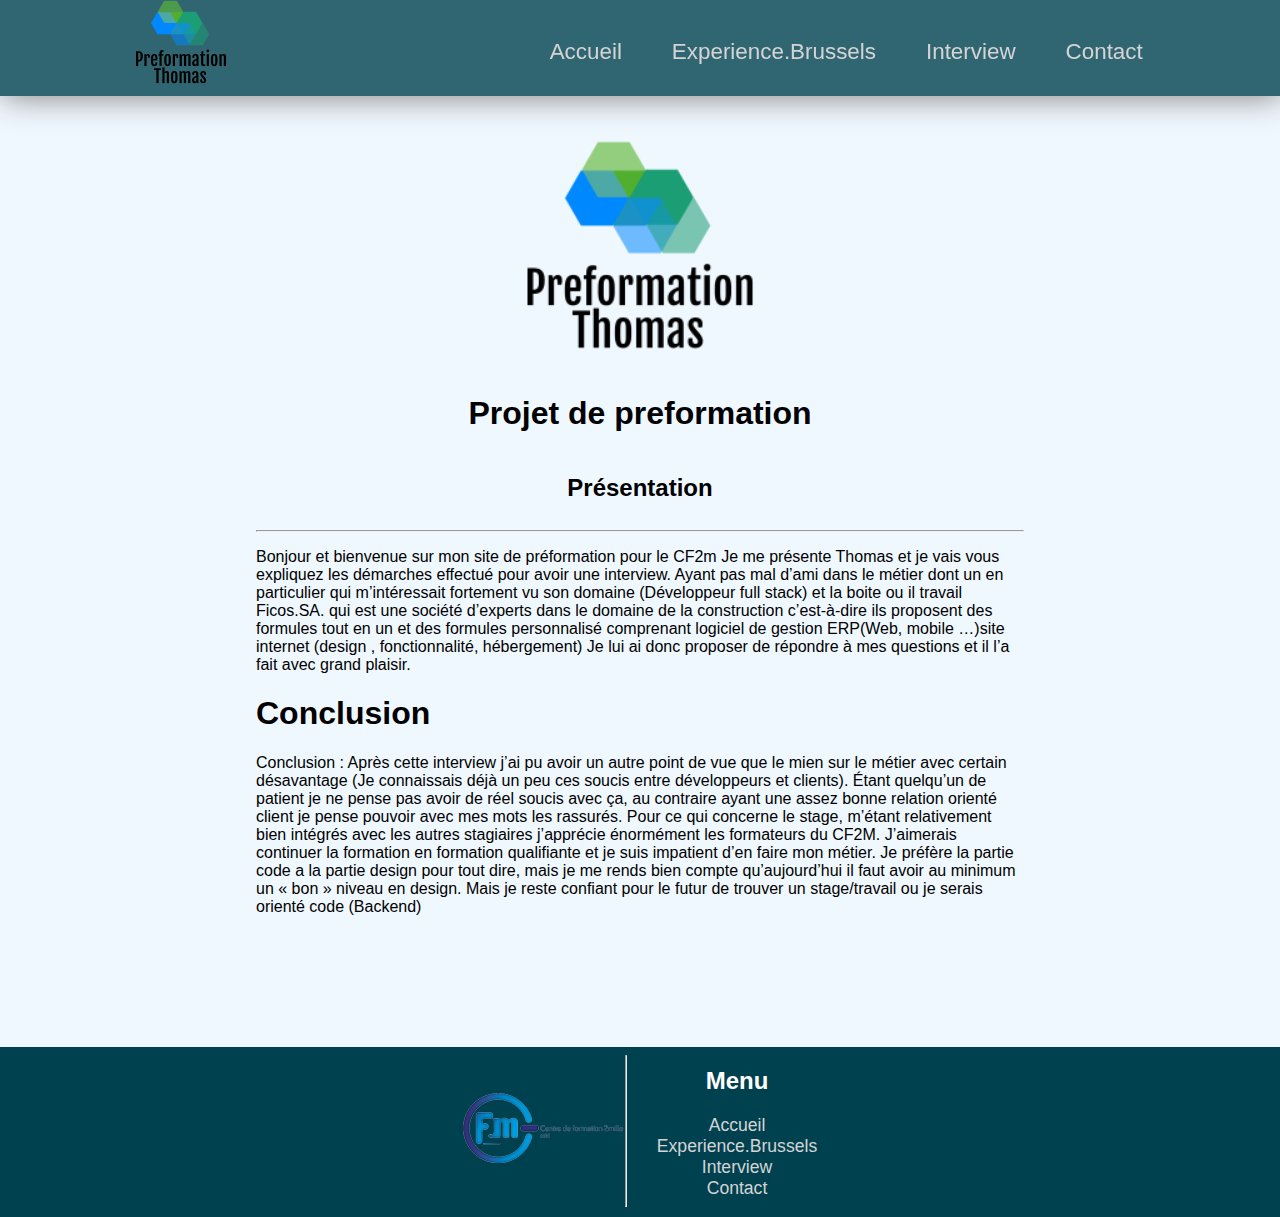
==== index.html @ 0b8b68e7 "first commit" ====
<!DOCTYPE html>
<html lang="en">
<head>
    <meta charset="UTF-8">
    <link href="css/styles.css" rel="stylesheet">
    <link href="https://fonts.googleapis.com/css?family=Pacifico|Permanent+Marker&display=swap" rel="stylesheet">
    <title>Projet Prefo</title>
</head>
<header>

    <div id="nav-bar">
        <div class="Logo-nav">
            <a href="#Acceuil"><img src="image/ecee08f4-add5-40d6-96b8-4cc858d5bb74_200x200.png"> </a>
        </div>
        <nav id=navigation>
            <ul>

                <li id="Acceuil"><a class="texte-nav" href="#">Accueil</a></li>

                <li><a class="texte-nav" href="html/experiencebrussels.html">Experience.Brussels</a></li>
                <li><a class="texte-nav" href="html/interview.html">Interview</a></li>
                <li><a class="texte-nav" href="html/contact.php"> Contact</a></li>
            </ul>

        </nav>
    </div>


</header>
<body>
<div class="contenairs"></div>


<section id="presentation">
    <div class="img-presentation"><img alt="photo" src=" image/ecee08f4-add5-40d6-96b8-4cc858d5bb74_200x200.png"></div>
    <h1>Projet de preformation</h1>
    <h2>Présentation</h2>
    <div id="text-presentation">
        <hr>
        <p>Bonjour et bienvenue sur mon site de préformation pour le CF2m
            Je me présente Thomas et je vais vous expliquez les démarches effectué pour avoir une interview.
            Ayant pas mal d’ami dans le métier dont un en particulier qui m’intéressait fortement vu son domaine (Développeur full stack) et la boite ou il travail Ficos.SA.
            qui est une société d’experts dans le domaine de la construction c’est-à-dire ils proposent des formules tout en un et des formules personnalisé comprenant logiciel de gestion ERP(Web, mobile …)site internet (design , fonctionnalité, hébergement)
            Je lui ai donc proposer de répondre à mes questions et il l’a fait avec grand plaisir.


        </p>
        <h1>Conclusion </h1>
        <p>Conclusion :
            Après cette interview j’ai pu avoir un autre point de vue que le mien sur le métier avec certain désavantage
            (Je connaissais déjà un peu ces soucis entre développeurs et clients).
            Étant quelqu’un de patient je ne pense pas avoir de réel soucis avec ça, au contraire ayant une assez bonne
            relation orienté client je pense pouvoir avec mes mots les rassurés.
            Pour ce qui concerne le stage, m’étant relativement bien intégrés avec les autres stagiaires j’apprécie
            énormément les formateurs du CF2M.
            J’aimerais continuer la formation en formation qualifiante et je suis impatient d’en faire mon métier.
            Je préfère la partie code a la partie design pour tout dire, mais je me rends bien compte qu’aujourd’hui il
            faut avoir au minimum un « bon » niveau en design.
            Mais je reste confiant pour le futur de trouver un stage/travail ou je serais orienté code (Backend)
        </p>

    </div>
</section>
<footer>


    <div id="menufoot">
        <div id="logo-foot">
            <a href="https://www.cf2m.be/"> <img src="image/CF2mlogo.png"></a></div>
        <hr>
        <div id="nav-foot">
            <h2>Menu</h2>
            <ul>
                <li><a href="#">Accueil</a></li>
                <li><a href="html/experiencebrussels.html">Experience.Brussels</a></li>
                <li><a href="html/interview.html">Interview</a></li>
                <li><a href="html/contact.php"> Contact</a></li>


            </ul>
        </div>
    </div>

</footer>

</body>
</html>
---- css/styles.css ----
body {
    font-family: Roboto, sans-serif, Arial;
    background-color: aliceblue;
    position: relative;
    margin: 0;
    min-height: 100%; /* 1 */
    display: flex; /* 2 */
    flex-direction: column; /* 3 */
    overflow-x: hidden;

}


/* Menu de naviguation */
/* Rappel mettre position:fixed */
#nav-bar {
    display: flex;
    justify-content: space-around;
    font-family: Roboto, Arial, serif;
    box-shadow: 2px 2px 30px #888888;
    width: 100%;
    background: rgb(9, 9, 121);
    background: rgba(0, 65, 79, 0.8);
    z-index: 1;
    position: fixed;
    margin-top: -8px;


}

#nav-bar ul {
    display: flex;
    flex-wrap: wrap;


}

#nav-bar li {
    list-style-type: none;
    margin-top: 30px;
    margin-left: 30px;


}

#nav-bar .Logo-nav {
    display: flex;
    justify-content: center;

}

.Logo-nav {
    width: 10%;


}


#nav-bar .texte-nav {
    display: flex;
    text-decoration: none;
    font-size: 1.4rem;
    margin-right: 20px;
    color: #d4d4d5;
    border-top: 1px solid transparent;

}

#nav-bar .texte-nav:hover {

    Color: #00a2bf;
    border-top: 1px solid #00a2bf;
    transition: all ease-in-out .5s;

}

/* Presentation */
#presentation {
    display: flex;
    flex-wrap: wrap;
    flex-direction: column;
    align-items: center;
    animation: SlideDown 1.5s;
    margin-left: 20%;
    margin-right: 20%;
    margin-bottom: 9%;


}


.Logo-nav img {
    width: 100px;
    height: 100px;

}

.Logo-nav img:hover {
    width: 110px;
    height: 110px;
    transition: 0.5s;


}


/* scolling */
html {
    scroll-behavior: smooth;

}


/* Experience.brussels debut */
/* Grande image & texte de l'image */
.slider img {
    width: 100%;
    padding-top: 100px;


}

/* Experience.brussels fin */
/* interview debut*/
#photophp {
    width: 15%;
    border-radius: 15%;
    box-shadow: 2px 2px 200px 2px;


}

#photophp:hover {
    transform: perspective(200px) rotateX(65deg);
    transition: 7s;
}

#interview {
    display: flex;
    flex-direction: column;
    align-items: center;
    animation: SlideDown 1.5s;
    margin-top: 100px;
    font-family: 'Source Serif Pro', serif;

}

#interview p {
    width: 50%;
    justify-content: center;
    font-size: 1.3em;
    text-align: center;

}

#interview h2 {
    font-size: 1.9em;
    width: 50%;
    justify-content: center;
    display: flex;

}

#interview h3 {
    font-size: 1.6em;

}

#interview ul {
    font-size: 1.3em;

}

#lexique {
    display: flex;
    padding-top: 100px;
    border: 5px solid;
    box-shadow: 2px 2px 22px 2px;


}

#brusselexperience {
    display: flex;
    width: 100%;


}

#brusselexperience h1 {
    font-size: 300%;

}

#brusselexperience p {
    width: 50%;
    font-size: 120%;
}

.test-brussel {
    align-items: center;
    display: flex;
    flex-direction: column;


}

.test-brussel h1 {
    font-family: 'Pacifico', cursive;


}

#galerie h1 {
    font-family: 'Pacifico', cursive;
    font-size: 300%;
}

.sous-titre {
    text-decoration: underline;
    font-weight: bold;


}


.contenair-galerie {
    display: flex;
    width: 100%;
    flex-wrap: wrap;
    justify-content: center;


}

.image-galerie img {
    width: 380px;
    height: 300px;

}

#galerie {

    align-items: center;
    display: flex;
    flex-direction: column;
}

.texte-galerie {
    position: absolute;
    width: 380px;
    height: 100px;
    margin-top: -104px;
    background-color: rgba(0, 0, 0, 0.5);
    color: white;
    display: flex;
    justify-content: center;
    align-items: center;
    text-align: center;
    opacity: 0;
    transition: .5s;
    font-family: 'Pacifico', cursive;
}

.image-galerie:hover .texte-galerie {
    opacity: 1;;

}

img.piss {
    width: 60px;
    height: 60px;
    margin-right: -41px;
    margin-left: 5px;


}

.img-galerie {
    width: 200px;
    height: 200px;
    padding-bottom: 50px;
}

/* interview fin */


p {

    color: black;
}

@keyframes SlideDown {
    from {
        transform: translateY(200px);
        opacity: 0;
    }
    to {
        transform: translateY(0);
        opacity: 1;

    }

}

.img-presentation img {
    height: 250px;
    margin-top: 120px;
    border-radius: 25%;


}

.img-presentation:hover {
    transform: perspective(200px) rotateX(65deg);
    transition: 7s;

}

fieldset {
    position: relative;
    margin-left: 75%;
    background-color: rgba(255, 255, 255, 0.8);
    right: 50px;
    bottom: -30px;
    border-color: rgba(255, 255, 255, 0.3);
}


@keyframes spin {
    0% {
        transform: rotate(0deg);
    }
    100% {
        transform: rotate(360deg);
    }


}

iframe {
    width: 100%;
    height: 110%;
    position: absolute;
    top: 13%;
}

#Formulaire {

    padding-top: 110px;
    min-width: 100%;
    margin-bottom: 0;

}

button {
    background-color: #5cabd3;
    border-style: solid;
    border-color: #5cabd3;
    max-width: 30%;
    border-radius: 3px;
    border-width: 10px;
    box-shadow: 1px 3px 3px #4395b9;
    color: white;
    font-weight: bold;

}

button:hover {

    width: 40%;
    transition: .5s;
}

.alert_errors {
    color: white;
    background-color: red;
    width: 75%;
}

.alert_sucess {
    background-color: green;
    color: white;
    width: 60%;
}


footer {
    height: 170px;
    left: 0;
    bottom: 0;
    width: 100%;
    background-color: rgba(0, 65, 79, 1);
    color: white;
    text-align: center;
    display: flex;
    flex-direction: column;

}

footer a {
    text-decoration: none;
    font-size: 1.1em;
    color: #d4d4d5;
}

footer a:hover {

    Color: #00a2bf;
    transition: all ease-in-out .5s;

}

footer p {
    margin: 0;
    padding: 0;

}

#menufoot {
    align-self: center;

}

#menufoot img {
    width: 100%;
}

#menufoot img:hover {
    width: 110%;
    transition: 0.5s;
}

#logo-foot {
    justify-content: center;
    align-items: center;
    display: flex;
}

#foot {
    position: fixed;
    left: 0;
    bottom: 0;
    width: 100%;
    background-color: rgba(0, 65, 79, 1);
    color: white;
    justify-content: center;
    display: flex;
    height: 170px;
}

#menufoot {
    display: flex;
    list-style-type: none;
    justify-content: center;
    background-color: rgba(0, 65, 79, 1);

}

#menufoot ul {
    padding: 0;
    list-style-type: none;
}

#nav-foot {
    padding-left: 30px;
}

/* Style the Image Used to Trigger the Modal */
#img {
    border-radius: 5px;
    cursor: pointer;
    transition: 0.3s;
}

#myImg:hover {
    opacity: 0.7;
}

/* The Modal (background) */
.modal {
    display: none; /* Hidden by default */
    position: fixed; /* Stay in place */
    z-index: 1; /* Sit on top */
    padding-top: 100px; /* Location of the box */
    left: 0;
    top: 0;
    width: 100%; /* Full width */
    height: 100%; /* Full height */
    overflow: auto; /* Enable scroll if needed */
    background-color: rgb(0, 0, 0); /* Fallback color */
    background-color: rgba(0, 0, 0, 0.9); /* Black w/ opacity */
}

/* Modal Content (Image) */
.modal-content {
    margin: auto;
    display: block;
    width: 80%;
    max-width: 700px;
}

/* Caption of Modal Image (Image Text) - Same Width as the Image */
#caption {
    margin: auto;
    display: block;
    width: 80%;
    max-width: 700px;
    text-align: center;
    color: #ccc;
    padding: 10px 0;
    height: 150px;
}

/* Add Animation - Zoom in the Modal */
.modal-content, #caption {
    animation-name: zoom;
    animation-duration: 0.6s;
}

@keyframes zoom {
    from {
        transform: scale(0)
    }
    to {
        transform: scale(1)
    }
}

/* The Close Button */
.close {
    position: absolute;
    top: 15px;
    right: 35px;
    color: #f1f1f1;
    font-size: 40px;
    font-weight: bold;
    transition: 0.3s;
}

.close:hover,
.close:focus {
    color: #bbb;
    text-decoration: none;
    cursor: pointer;
}


@media only screen and (max-width: 700px) {
    .modal-content {
        width: 100%;
    }
}

#logobxl {
    width: 20%;

}

#lienbrussel {
    text-decoration: none;;

}
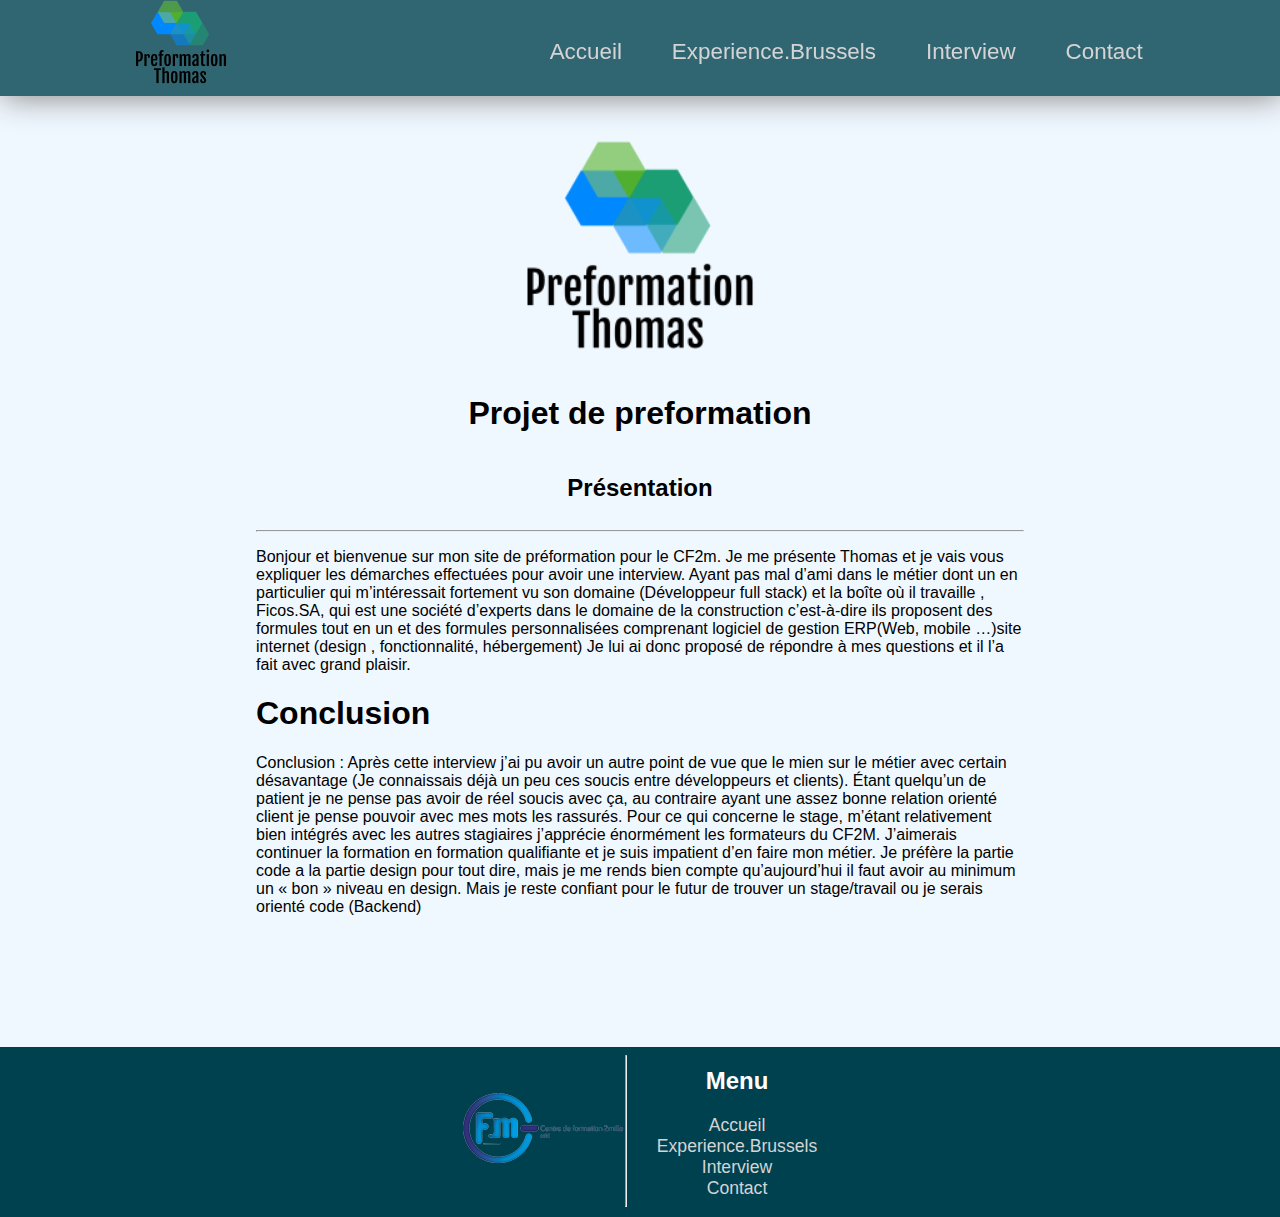
==== commit a0684938: "commit 2" ====
--- a/index.html
+++ b/index.html
@@ -37,11 +37,11 @@
     <h2>Présentation</h2>
     <div id="text-presentation">
         <hr>
-        <p>Bonjour et bienvenue sur mon site de préformation pour le CF2m
-            Je me présente Thomas et je vais vous expliquez les démarches effectué pour avoir une interview.
-            Ayant pas mal d’ami dans le métier dont un en particulier qui m’intéressait fortement vu son domaine (Développeur full stack) et la boite ou il travail Ficos.SA.
-            qui est une société d’experts dans le domaine de la construction c’est-à-dire ils proposent des formules tout en un et des formules personnalisé comprenant logiciel de gestion ERP(Web, mobile …)site internet (design , fonctionnalité, hébergement)
-            Je lui ai donc proposer de répondre à mes questions et il l’a fait avec grand plaisir.
+        <p>Bonjour et bienvenue sur mon site de préformation pour le CF2m.
+            Je me présente Thomas et je vais vous expliquer les démarches effectuées pour avoir une interview.
+            Ayant pas mal d’ami dans le métier dont un en particulier qui m’intéressait fortement vu son domaine (Développeur full stack) et la boîte où il travaille , Ficos.SA,
+            qui est une société d’experts dans le domaine de la construction c’est-à-dire ils proposent des formules tout en un et des formules personnalisées comprenant logiciel de gestion ERP(Web, mobile …)site internet (design , fonctionnalité, hébergement)
+            Je lui ai donc proposé de répondre à mes questions et il l’a fait avec grand plaisir.
 
 
         </p>
--- a/css/styles.css
+++ b/css/styles.css
@@ -119,6 +119,7 @@
 
 
 }
+
 
 /* Experience.brussels fin */
 /* interview debut*/
@@ -550,6 +551,31 @@
     .modal-content {
         width: 100%;
     }
+    div.mySlides:nth-child(1) > img:nth-child(2) {
+        display: none;
+    }
+    .test-brussel {
+        margin-top: 57px;
+    }
+    .Logo-nav > a:nth-child(1) > img:nth-child(1) {
+        display: none;
+    }
+    #navigation > ul:nth-child(1) {
+        font-size: 1em;
+    }
+    iframe{
+        display: none;
+    }
+    #foot{
+        display: flex;
+    }
+    fieldset {
+        position: relative;
+        margin-left: 75%;
+    }
+
+
+
 }
 
 #logobxl {
